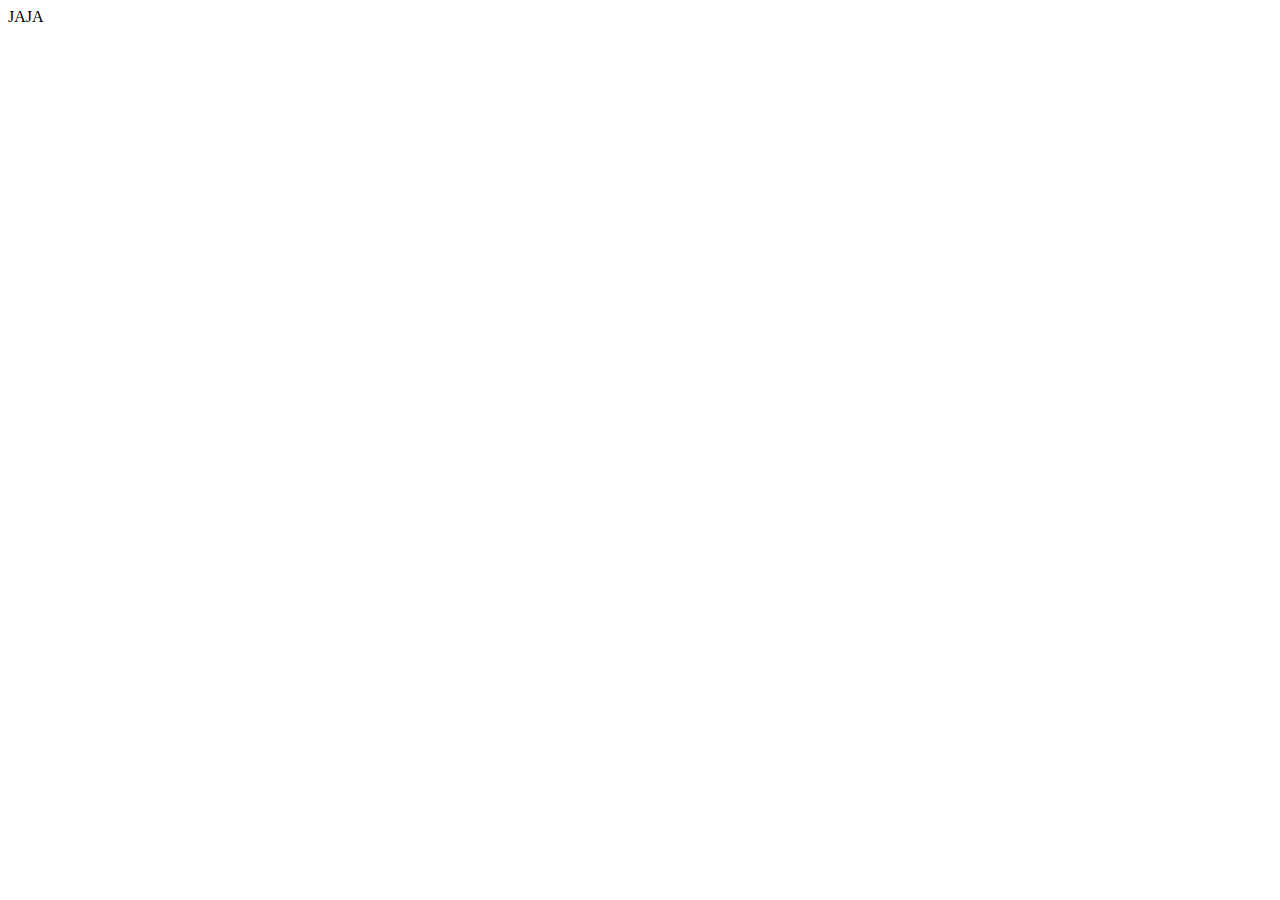
==== index.html @ 8d6bda67 "Add files via upload" ====
<!DOCTYPE html>
<html lang="en">
<head>
   
    <meta charset="UTF-8">
    <meta name="viewport" content="width=device-width, initial-scale=1.0">
    <title>Document</title>
</head>
<body>
    JAJA
</body>
</html>
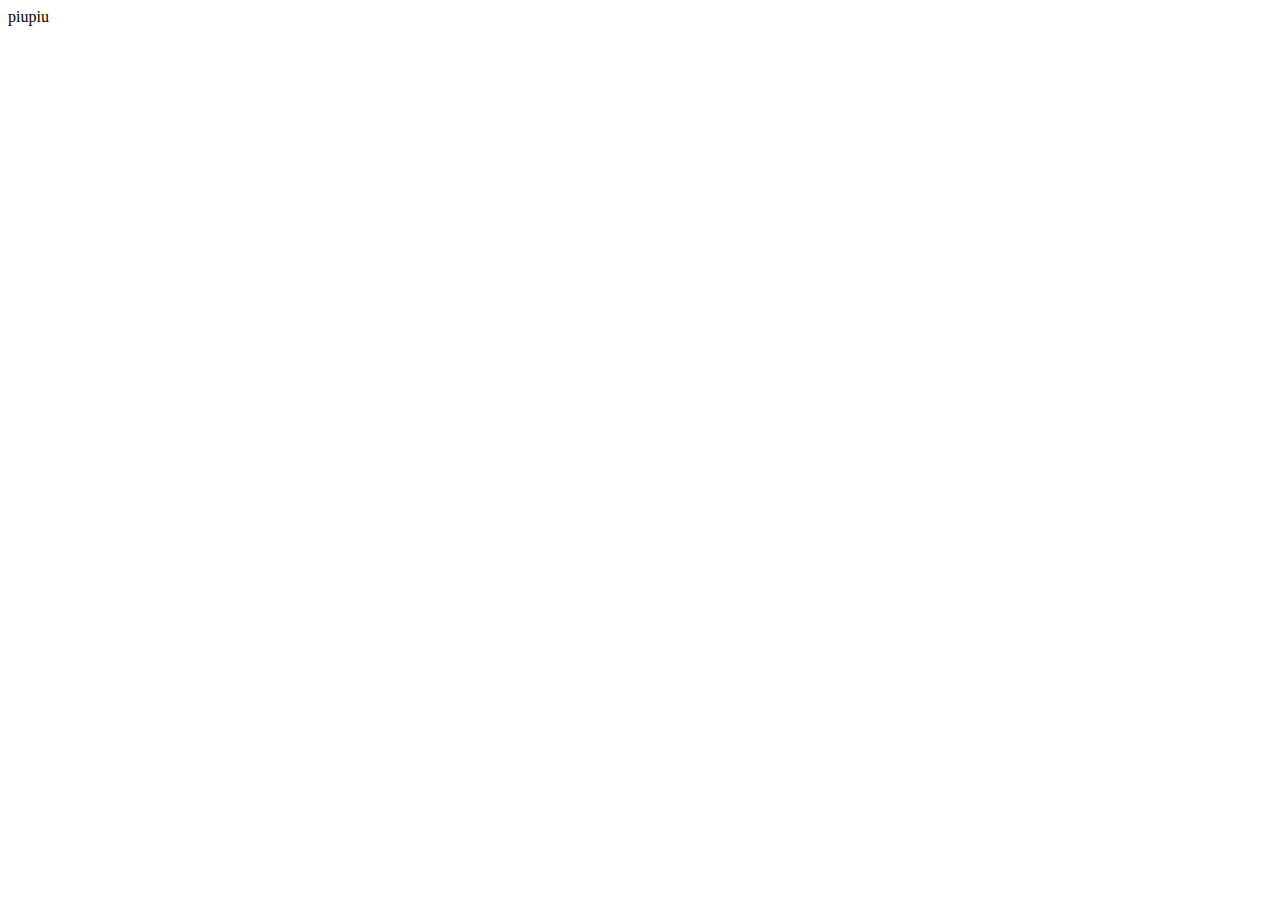
==== commit d20ac86c: "Add files via upload" ====
--- a/index.html
+++ b/index.html
@@ -7,6 +7,6 @@
     <title>Document</title>
 </head>
 <body>
-    JAJA
+    piupiu
 </body>
 </html>